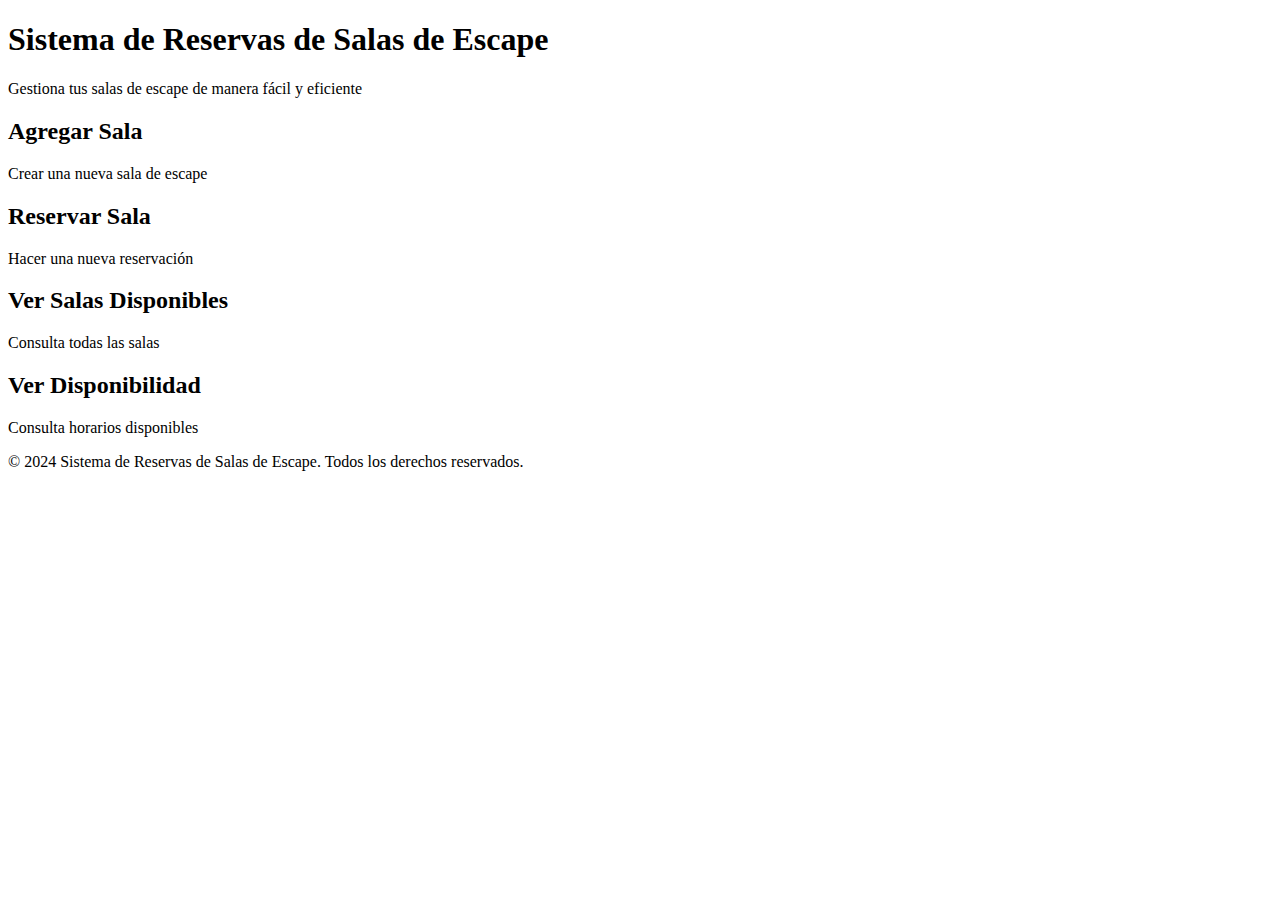
==== EscRooms/src/main/resources/templates/index.html @ a937cd71 "html y css modi" ====
<!DOCTYPE html>
<html lang="es" xmlns:th="http://www.thymeleaf.org">
<head>
    <meta charset="UTF-8">
    <meta name="viewport" content="width=device-width, initial-scale=1.0">
    <meta name="description" content="Sistema de reservas para salas de escape. Reserva tu experiencia de escape room ahora.">
    <meta name="keywords" content="escape room, reservas, juegos de escape, entretenimiento">
    <title>Sistema de Reservas de Salas de Escape</title>

    <!-- Vinculacion con CSS, se realiza en carpeta static y no en template el apartado de CSS -->
    <link rel="stylesheet" th:href="@{/css/style.css}">
    

</head>
<body>
<div class="container">
    <header>
        <h1>Sistema de Reservas de Salas de Escape</h1>
        <p class="text-center">Gestiona tus salas de escape de manera fácil y eficiente</p>
    </header>

    <nav class="menu">
        <a class="menu-item" th:href="@{/crear-sala}">
            <i class="fas fa-plus-circle"></i>
            <h2>Agregar Sala</h2>
            <p>Crear una nueva sala de escape</p>
        </a>

        <a class="menu-item" th:href="@{/reservar-sala}">
            <i class="fas fa-calendar-plus"></i>
            <h2>Reservar Sala</h2>
            <p>Hacer una nueva reservación</p>
        </a>

        <a class="menu-item" th:href="@{/ver-salas}">
            <i class="fas fa-door-open"></i>
            <h2>Ver Salas Disponibles</h2>
            <p>Consulta todas las salas</p>
        </a>

        <a class="menu-item" th:href="@{/ver-disponibilidad}">
            <i class="fas fa-clock"></i>
            <h2>Ver Disponibilidad</h2>
            <p>Consulta horarios disponibles</p>
        </a>
    </nav>

    <footer>
        <p>&copy; 2024 Sistema de Reservas de Salas de Escape. Todos los derechos reservados.</p>
    </footer>
</div>
</body>
</html>
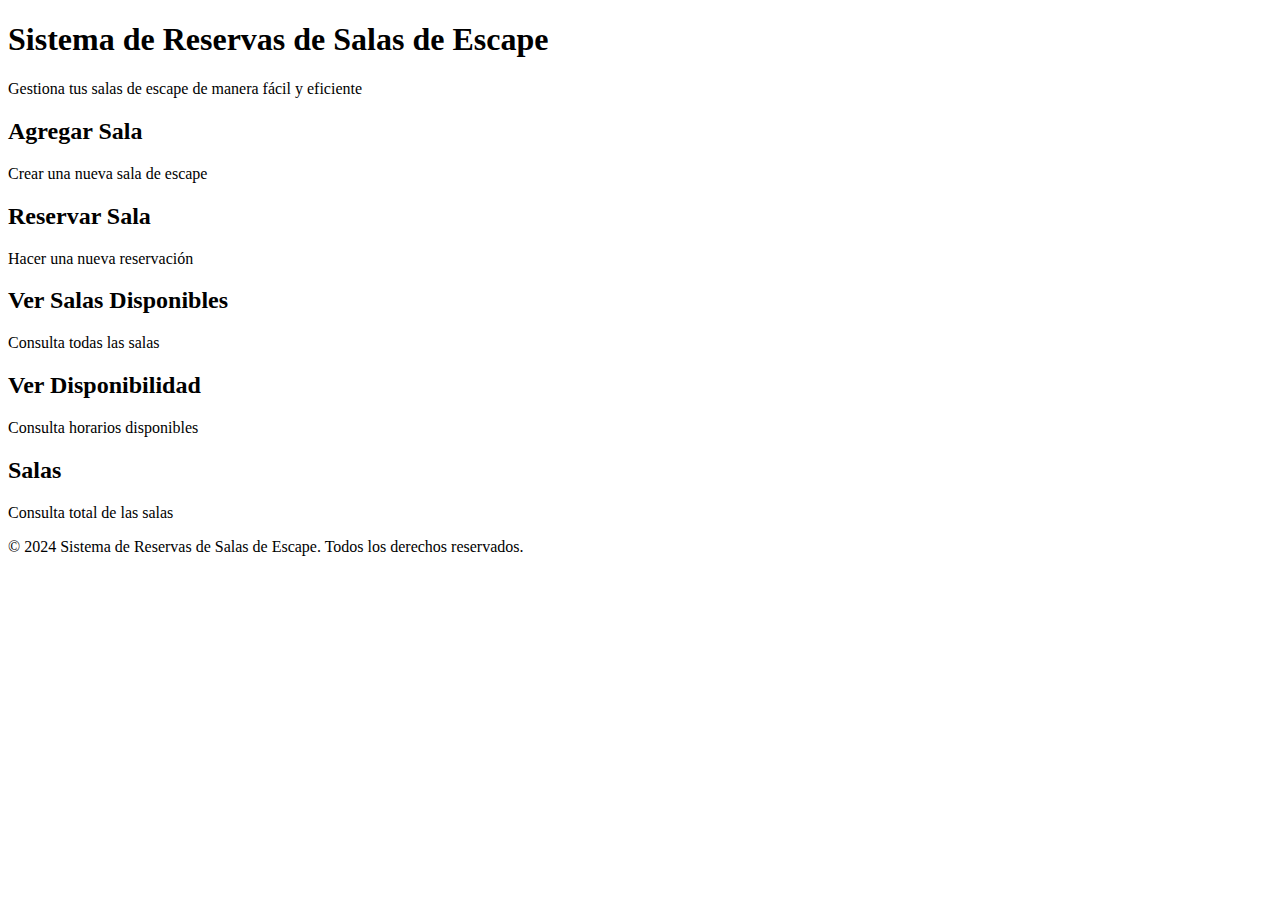
==== commit 594a3b06: "se modifican vistass" ====
--- a/EscRooms/src/main/resources/templates/index.html
+++ b/EscRooms/src/main/resources/templates/index.html
@@ -1,3 +1,5 @@
+<!-- Pendiente a modificar -->
+
 <!DOCTYPE html>
 <html lang="es" xmlns:th="http://www.thymeleaf.org">
 <head>
@@ -9,45 +11,53 @@
 
     <!-- Vinculacion con CSS, se realiza en carpeta static y no en template el apartado de CSS -->
     <link rel="stylesheet" th:href="@{/css/style.css}">
-    
 
-</head>
-<body>
-<div class="container">
-    <header>
-        <h1>Sistema de Reservas de Salas de Escape</h1>
-        <p class="text-center">Gestiona tus salas de escape de manera fácil y eficiente</p>
-    </header>
+    <!-- Mostrar Salas - registro para reservas y salas aparte -->
 
-    <nav class="menu">
-        <a class="menu-item" th:href="@{/crear-sala}">
-            <i class="fas fa-plus-circle"></i>
-            <h2>Agregar Sala</h2>
-            <p>Crear una nueva sala de escape</p>
-        </a>
+    </head>
+    <body>
+    <div class="container">
+        <header>
+            <h1>Sistema de Reservas de Salas de Escape</h1>
+            <p class="text-center">Gestiona tus salas de escape de manera fácil y eficiente</p>
+        </header>
 
-        <a class="menu-item" th:href="@{/reservar-sala}">
-            <i class="fas fa-calendar-plus"></i>
-            <h2>Reservar Sala</h2>
-            <p>Hacer una nueva reservación</p>
-        </a>
+        <nav class="menu">
+            <a class="menu-item" th:href="@{/salas/crear}">
+                <i class="fas fa-plus-circle"></i>
+                <h2>Agregar Sala</h2>
+                <p>Crear una nueva sala de escape</p>
+            </a>
 
-        <a class="menu-item" th:href="@{/ver-salas}">
-            <i class="fas fa-door-open"></i>
-            <h2>Ver Salas Disponibles</h2>
-            <p>Consulta todas las salas</p>
-        </a>
+            <a class="menu-item" th:href="@{/reservar-sala}">
+                <i class="fas fa-calendar-plus"></i>
+                <h2>Reservar Sala</h2>
+                <p>Hacer una nueva reservación</p>
+            </a>
 
-        <a class="menu-item" th:href="@{/ver-disponibilidad}">
-            <i class="fas fa-clock"></i>
-            <h2>Ver Disponibilidad</h2>
-            <p>Consulta horarios disponibles</p>
-        </a>
-    </nav>
+            <a class="menu-item" th:href="@{/ver-salas}">
+                <i class="fas fa-door-open"></i>
+                <h2>Ver Salas Disponibles</h2>
+                <p>Consulta todas las salas</p>
+            </a>
 
-    <footer>
-        <p>&copy; 2024 Sistema de Reservas de Salas de Escape. Todos los derechos reservados.</p>
-    </footer>
-</div>
-</body>
-</html>+            <a class="menu-item" th:href="@{/ver-disponibilidad}">
+                <i class="fas fa-clock"></i>
+                <h2>Ver Disponibilidad</h2>
+                <p>Consulta horarios disponibles</p>
+            </a>
+
+            <!-- Se modifica para vista de salas -->
+            <a class="menu-item" th:href="@{/salas}">
+                <i class="fas fa-clock"></i>
+                <h2>Salas</h2>
+                <p>Consulta total de las salas</p>
+            </a>
+        </nav>
+
+        <footer>
+            <p>&copy; 2024 Sistema de Reservas de Salas de Escape. Todos los derechos reservados.</p>
+        </footer>
+    </div>
+    </body>
+    </html>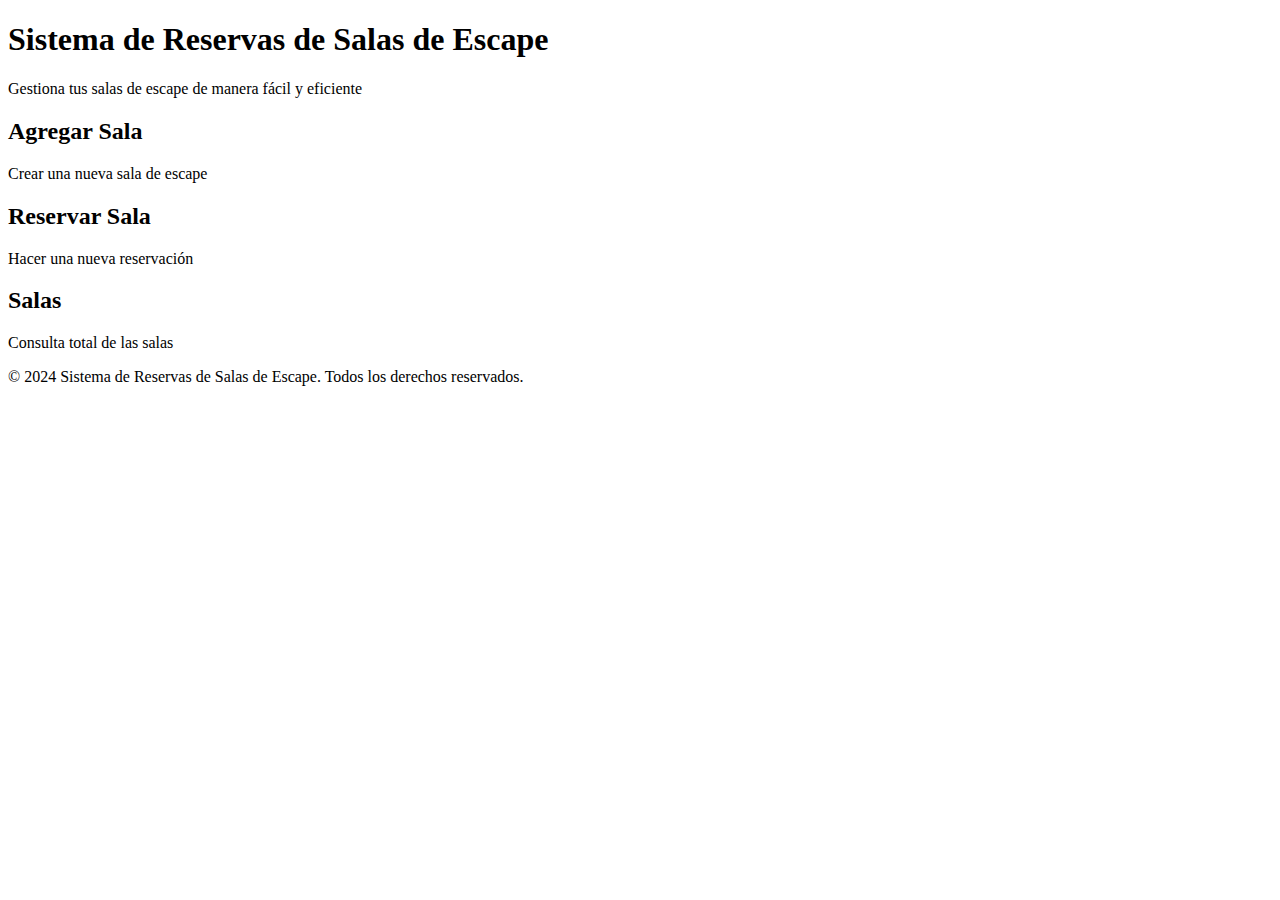
==== commit 6520e9e7: "cambios en estilos aplicados a agregar, reservar y consultar salas" ====
--- a/EscRooms/src/main/resources/templates/index.html
+++ b/EscRooms/src/main/resources/templates/index.html
@@ -29,22 +29,10 @@
                 <p>Crear una nueva sala de escape</p>
             </a>
 
-            <a class="menu-item" th:href="@{/reservar-sala}">
+            <a class="menu-item" th:href="@{/reservas/reservar}">
                 <i class="fas fa-calendar-plus"></i>
                 <h2>Reservar Sala</h2>
                 <p>Hacer una nueva reservación</p>
-            </a>
-
-            <a class="menu-item" th:href="@{/ver-salas}">
-                <i class="fas fa-door-open"></i>
-                <h2>Ver Salas Disponibles</h2>
-                <p>Consulta todas las salas</p>
-            </a>
-
-            <a class="menu-item" th:href="@{/ver-disponibilidad}">
-                <i class="fas fa-clock"></i>
-                <h2>Ver Disponibilidad</h2>
-                <p>Consulta horarios disponibles</p>
             </a>
 
             <!-- Se modifica para vista de salas -->
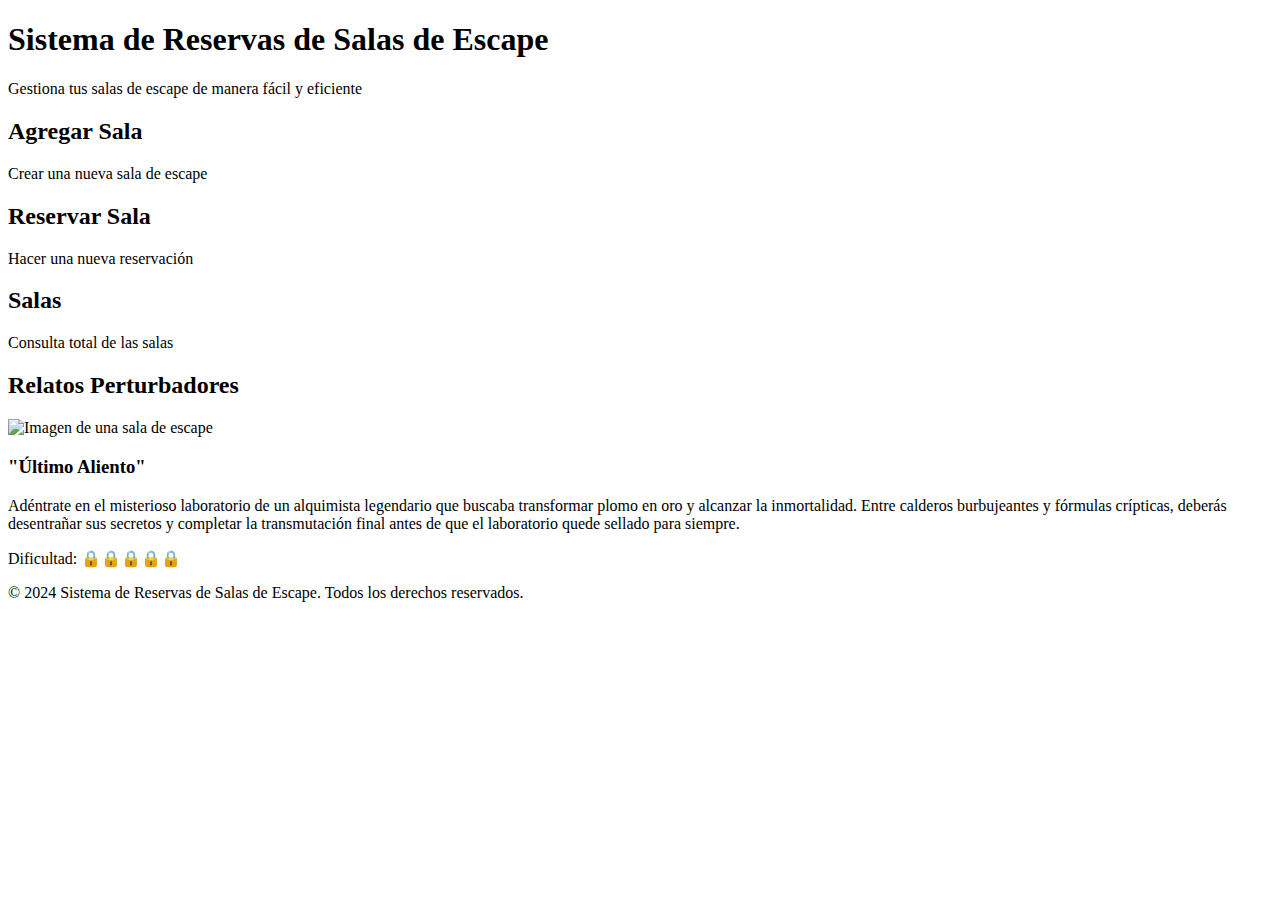
==== commit 405f7b97: "cambios en el front" ====
--- a/EscRooms/src/main/resources/templates/index.html
+++ b/EscRooms/src/main/resources/templates/index.html
@@ -11,6 +11,8 @@
 
     <!-- Vinculacion con CSS, se realiza en carpeta static y no en template el apartado de CSS -->
     <link rel="stylesheet" th:href="@{/css/style.css}">
+    <!-- Verificar FAVICON -->
+    <link rel="icon" type="image/png" href="/imagenes/De todo/favicon_io_candado/favicon-16x16.png">
 
     <!-- Mostrar Salas - registro para reservas y salas aparte -->
 
@@ -43,6 +45,23 @@
             </a>
         </nav>
 
+        <!-- Sección: Salas de Escape - verificar donde ubicar cada integracion- imagen, historia, dificultad -->
+        <section class="sala-ejemplo">
+            <h2>Relatos Perturbadores</h2>
+            <div class="sala">
+                <img src="/imagenes/alquimia.png" alt="Imagen de una sala de escape" class="sala-imagen">
+                <div class="sala-detalles">
+                    <h3>"Último Aliento"</h3>
+
+                    <p>Adéntrate en el misterioso laboratorio de un alquimista legendario que buscaba transformar plomo en oro y alcanzar la inmortalidad. Entre calderos burbujeantes y fórmulas crípticas, deberás desentrañar sus secretos y completar la transmutación final antes de que el laboratorio quede sellado para siempre.</p>
+                    <p>Dificultad:
+
+                        <span class="candados">🔒🔒🔒🔒🔒</span>
+                    </p>
+                </div>
+            </div>
+        </section>
+
         <footer>
             <p>&copy; 2024 Sistema de Reservas de Salas de Escape. Todos los derechos reservados.</p>
         </footer>
